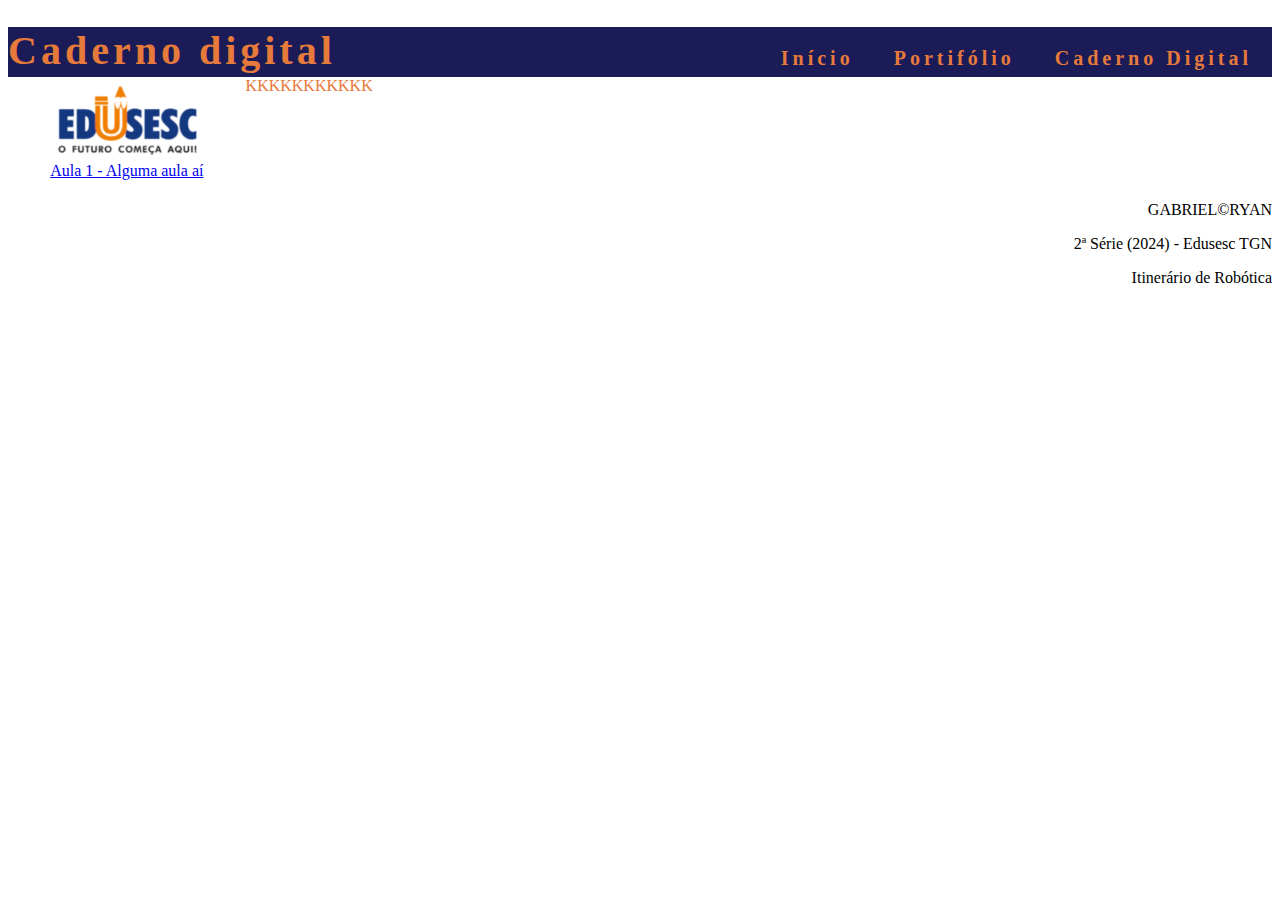
==== caderno_digital.html @ fd9a8fad "Add files via upload" ====
<!DOCTYPE html>
<html lang="en">
<head>
    <meta charset="UTF-8">
    <meta name="viewport" content="width=device-width, initial-scale=1.0">
    <title>Caderno Digital</title>
    <link rel="stylesheet"="text\css" href="style.css">
</head>
<body>
    <section>
        <nav class="menu">
            <ul>
                <li><a href="index.html">Início</a></li>
                <li><a href="portifolio.html">Portifólio</a></li>
                <li><a href="caderno_digital.html">Caderno Digital</a></li>

            </ul>

            <h1> Caderno digital</h1>

        </nav>
    </section>

    <section class="coluna linha">
        <div class="aula">
            <a href="aula1.html">
                <img src="exemploedsc.png" width="150">
                <figcaption>Aula 1 - Alguma aula aí</figcaption>

            </a>
        </div>
        <div class="legenda">
            <text>KKKKKKKKKKK</text>
        </div>
    </section>

    <footer>
        <p>GABRIEL©RYAN</p>
        <p> 2ª Série (2024) - Edusesc TGN</p>
        <p>Itinerário de Robótica</p>
    </footer>
</body>
</html>
---- style.css ----
section {
    
    color: rgb(230, 122, 59)
}

nav li {
    float: left;
}

nav ul {
    float: right;
    list-style: none;
}

section nav{
    font-size: 20px;
    letter-spacing: 4px;
    height: 50px;
    background-color: #1b1b58;
}

footer {
    text-align: right;
}

nav li a{
    padding:20px;
    text-decoration: none;
    color: rgb(230, 122, 59);
    font-weight: bold
}
.aula{
    margin: 5px;
    text-align: center;
}
.coluna{
    display: grid;
    grid-template-columns: 1fr 2fr;
}
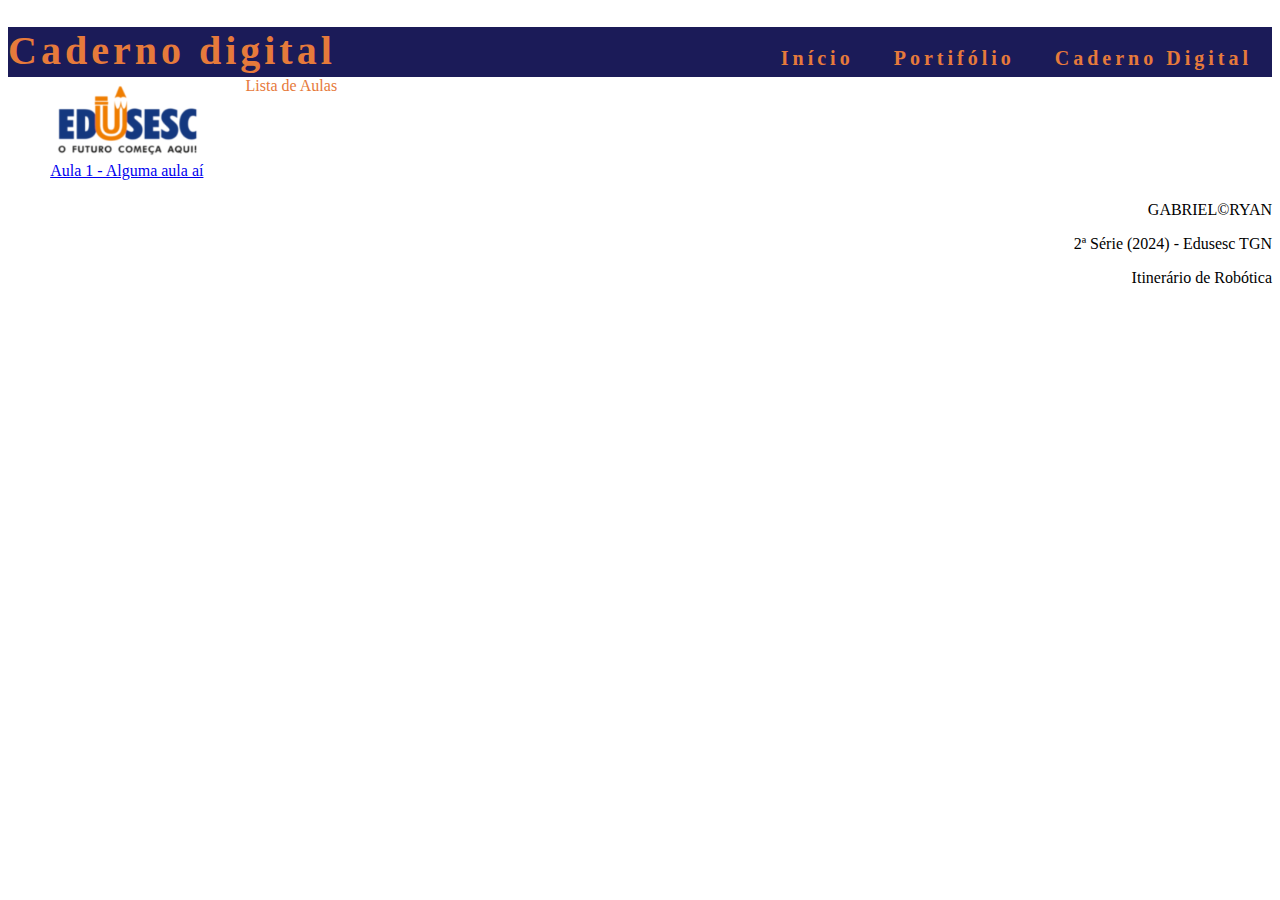
==== commit 17727ba0: "Update caderno_digital.html" ====
--- a/caderno_digital.html
+++ b/caderno_digital.html
@@ -30,7 +30,7 @@
             </a>
         </div>
         <div class="legenda">
-            <text>KKKKKKKKKKK</text>
+            <text>Lista de Aulas</text>
         </div>
     </section>
 
@@ -40,4 +40,4 @@
         <p>Itinerário de Robótica</p>
     </footer>
 </body>
-</html>+</html>
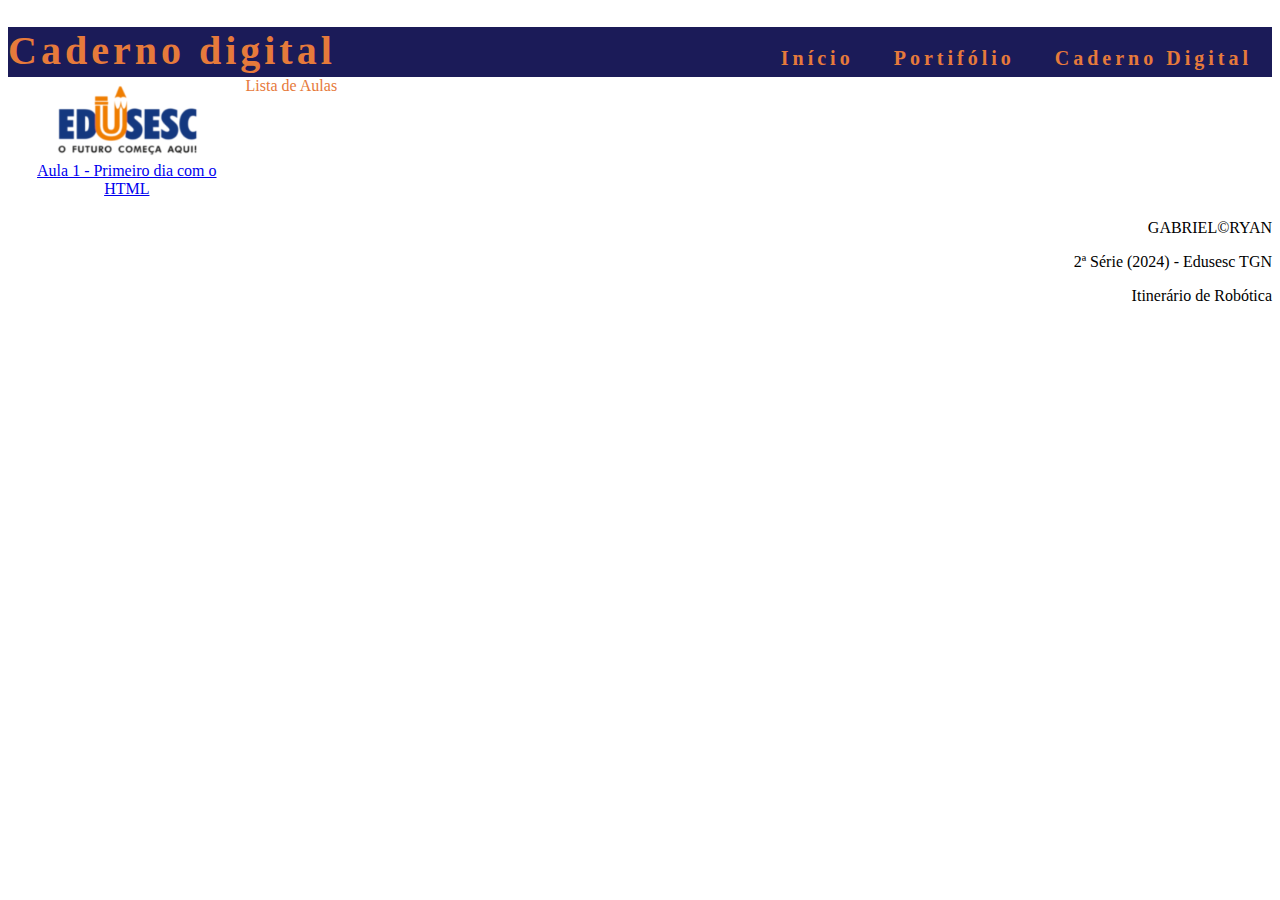
==== commit 707cbf0d: "Update caderno_digital.html" ====
--- a/caderno_digital.html
+++ b/caderno_digital.html
@@ -25,7 +25,7 @@
         <div class="aula">
             <a href="aula1.html">
                 <img src="exemploedsc.png" width="150">
-                <figcaption>Aula 1 - Alguma aula aí</figcaption>
+                <figcaption>Aula 1 - Primeiro dia com o HTML</figcaption>
 
             </a>
         </div>
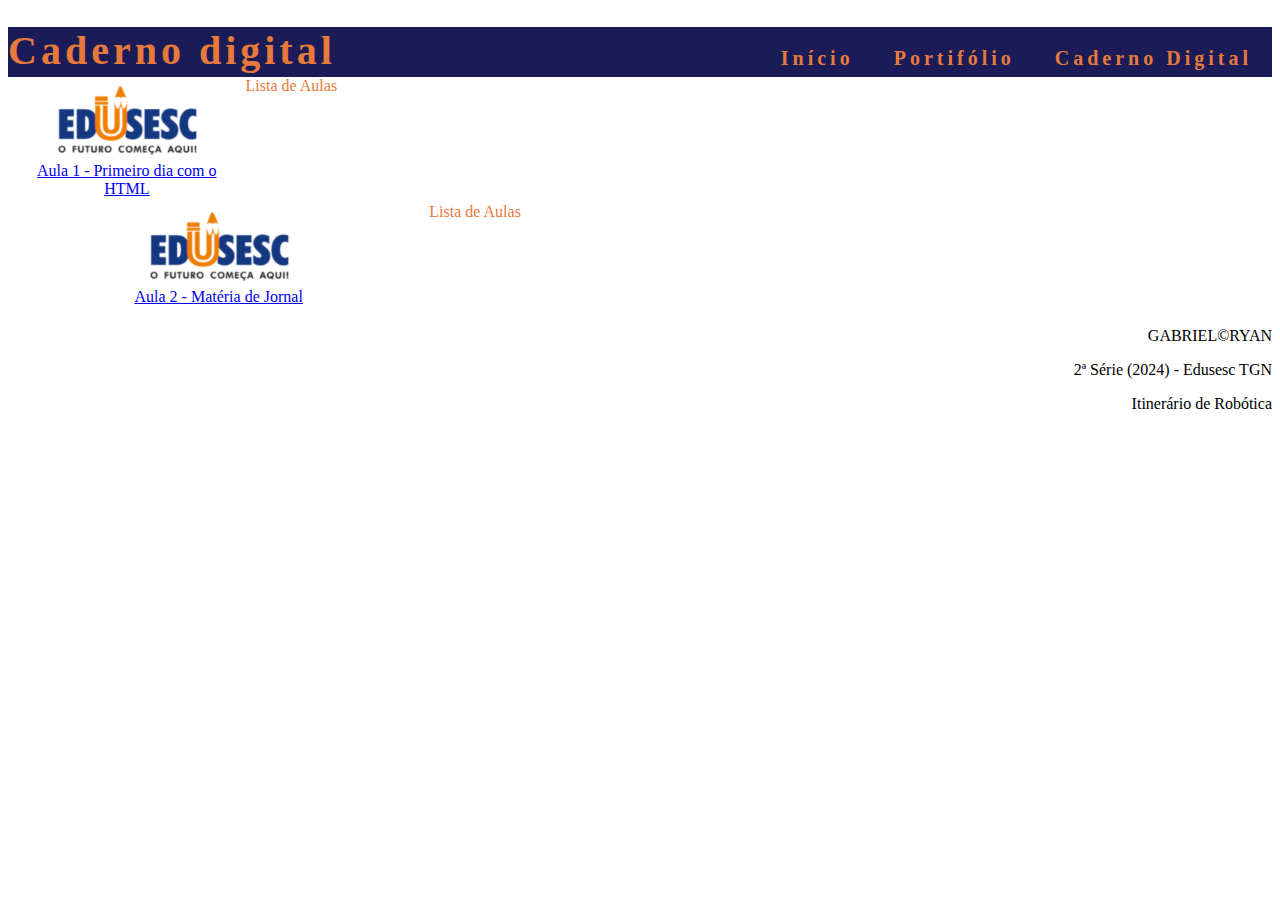
==== commit b4a60f06: "Update caderno_digital.html" ====
--- a/caderno_digital.html
+++ b/caderno_digital.html
@@ -34,6 +34,18 @@
         </div>
     </section>
 
+     <section class="coluna linha">
+        <div class="aula">
+            <a href="aula2.html">
+                <img src="exemploedsc.png" width="150">
+                <figcaption>Aula 2 - Matéria de Jornal</figcaption>
+
+            </a>
+        </div>
+        <div class="legenda">
+            <text>Lista de Aulas</text>
+        </div>
+    </section>
     <footer>
         <p>GABRIEL©RYAN</p>
         <p> 2ª Série (2024) - Edusesc TGN</p>
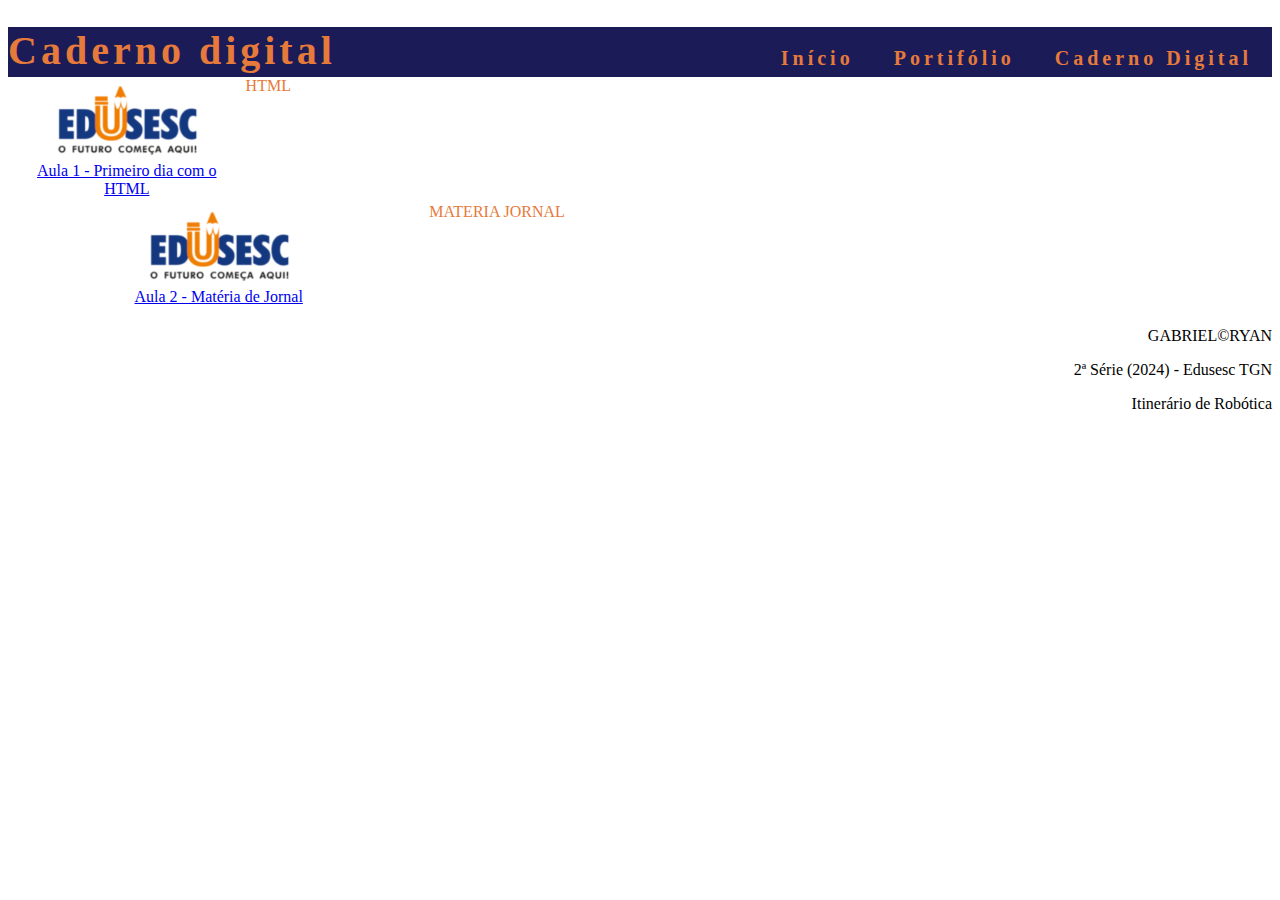
==== commit d3f3fcdb: "Update caderno_digital.html" ====
--- a/caderno_digital.html
+++ b/caderno_digital.html
@@ -30,7 +30,7 @@
             </a>
         </div>
         <div class="legenda">
-            <text>Lista de Aulas</text>
+            <text>HTML</text>
         </div>
     </section>
 
@@ -43,7 +43,7 @@
             </a>
         </div>
         <div class="legenda">
-            <text>Lista de Aulas</text>
+            <text>MATERIA JORNAL</text>
         </div>
     </section>
     <footer>
